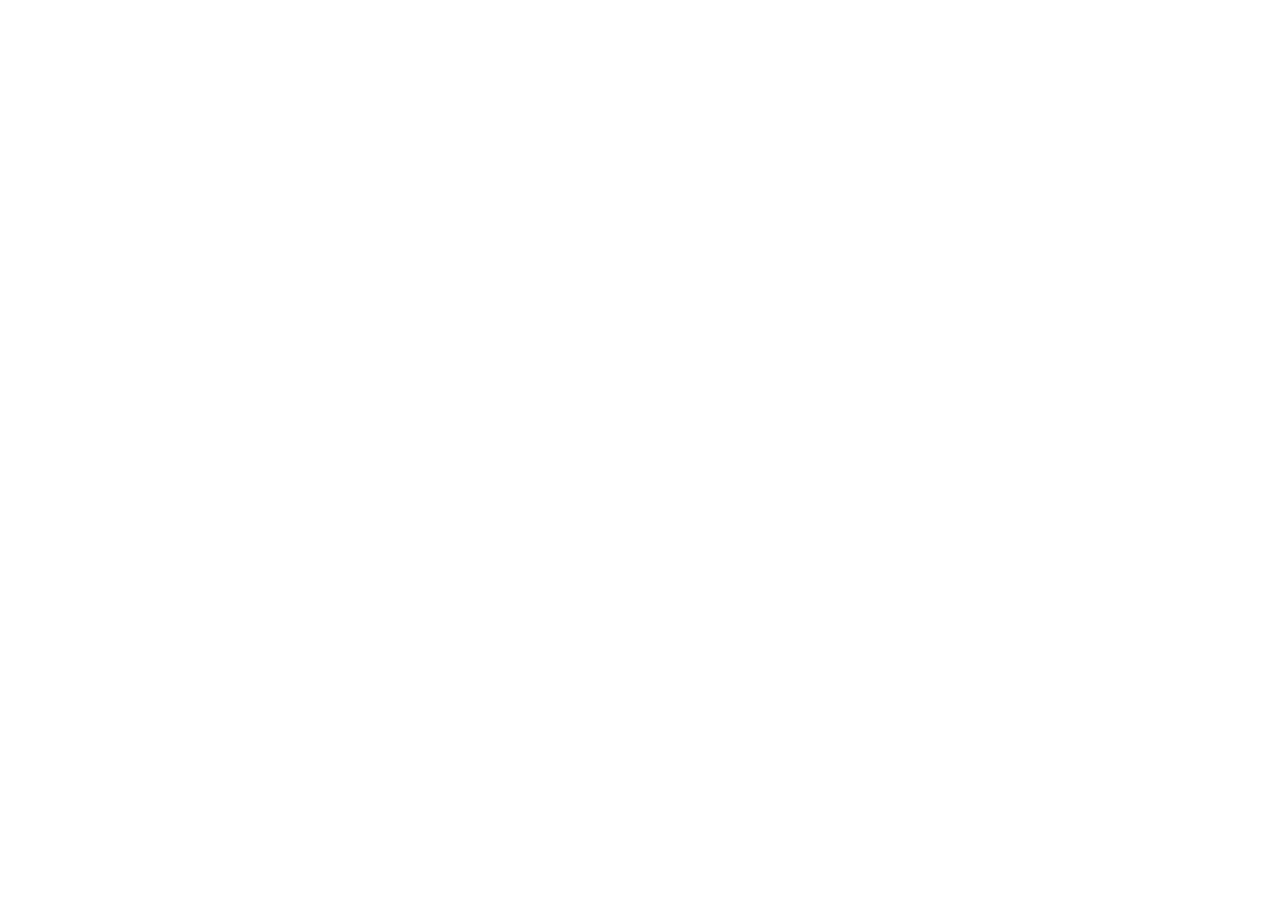
==== index.html @ 4519f95d "Add initial HTML structure with linked resources" ====
<!DOCTYPE html>
<html lang="en">

<head>
  <meta charset="UTF-8">
  <meta http-equiv="X-UA-Compatible" content="IE=Edge">
  <meta name="viewport" content="width=device-width, initial-scale=1">
  
  <title>HTML</title>
  
  <!-- HTML -->
  
  
  <!-- Custom Styles -->
  <link rel="stylesheet" href="style.css">
</head>

<body>
  

  
  <!-- Project -->
  <script src="main.js"></script>
</body>

</html>
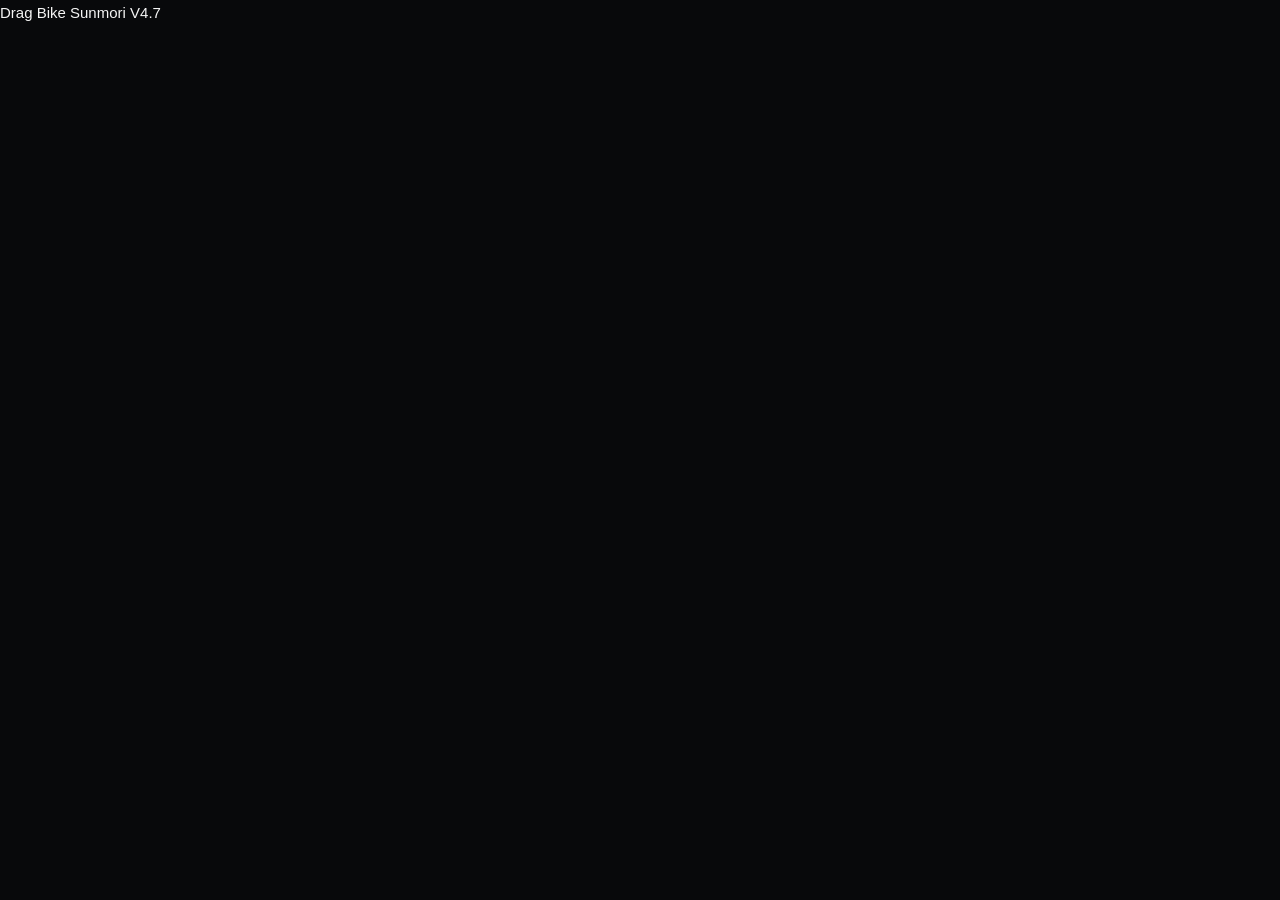
==== commit b23c2005: "update index.html" ====
--- a/index.html
+++ b/index.html
@@ -17,7 +17,7 @@
 
 <body>
   
-
+<a href="./download/drag-bike201-simulator.html">Drag Bike Sunmori V4.7</a>
   
   <!-- Project -->
   <script src="main.js"></script>
--- a/style.css
+++ b/style.css
@@ -0,0 +1,388 @@
+:root {
+    --bg: #08090b;
+    --surface: #111318;
+    --surface2: #171920;
+    --line: #292c34;
+    --text: #f5f5f5;
+    --textAccent: #062E6F;
+    --muted: #a2a6b1;
+    --accent: #A8C7FA;
+}
+
+* {
+    box-sizing: border-box;
+    margin: 0;
+    padding: 0;
+    -webkit-tap-highlight-color: transparent;
+    -webkit-touch-callout: none;
+}
+
+body {
+    background: var(--bg);
+    color: var(--text);
+    font-family: Arial, Helvetica, sans-serif;
+    line-height: 1.7;
+    font-size: 15px;
+}
+
+html {
+    scroll-behavior: smooth;
+    scroll-padding-top: 90px;
+}
+
+a {
+    text-decoration: none;
+    color: inherit;
+}
+
+a,
+button,
+img {
+    user-select: none;
+    -webkit-user-select: none;
+    -webkit-user-drag: none;
+}
+
+ul {
+    padding-left: 16px;
+}
+
+.site-header {
+    position: sticky;
+    top: 0;
+    z-index: 9999;
+    width: 100%;
+    background: rgba(8, 9, 11, 0.93);
+    border-bottom: 1px solid var(--line);
+    backdrop-filter: blur(0px);
+    -webkit-backdrop-filter: blur(0px);
+}
+
+.navbar {
+    min-height: 60px;
+    display: flex;
+    align-items: center;
+    justify-content: space-between;
+    gap: 20px;
+    
+}
+
+.navbar .brand {
+    margin-left: 16px;
+}
+
+.breadcrumb {
+    padding-top: 16px;
+    padding-left: 16px;
+}
+
+.breadcrumb span {
+    font-size: 12px;
+    color: var(--muted);
+}
+
+.separator {
+    display: flex;
+    align-items: flex-start;
+    gap: 18px;
+    margin-bottom: 30px;
+}
+
+.separator .app-icon {
+    width: 180px;
+    height: 180px;
+    border-radius: 15px;
+    flex-shrink: 0;
+    object-fit: cover;
+}
+
+.separator .app-info h3 {
+    line-height: 1.2;
+    margin: 8px 0 16px;
+    font-weight: 750;
+    overflow-wrap: anywhere;
+}
+
+/* Ukuran file dan tanggal */
+.metadata {
+    display: flex;
+    align-items: center;
+    flex-wrap: wrap;
+    gap: 12px
+}
+
+.meta-item {
+    background: var(--line);
+    border: 1px solid var(--line);
+    border-radius: 40px;
+    display: inline-flex;
+    align-items: center;
+    gap: 12px;
+    white-space: nowrap;
+    padding: 12px 20px;
+    font-size: 12px;
+    font-weight: 700;
+}
+
+.meta-item svg {
+    width: 15px;
+    height: 15px;
+    flex-shrink: 0;
+    fill: none;
+    stroke: currentColor;
+    stroke-width: 2;
+    stroke-linecap: round;
+    stroke-linejoin: round;
+}
+
+/* SECTION */
+.section {
+    padding-bottom: 30px;
+}
+
+.section-border {
+    border-bottom: 1px solid var(--line);
+}
+
+.section-heading {
+    margin-bottom: 32px;
+}
+
+.section-heading h2 {
+    margin: 10px 0;
+    font-size: clamp(27px, 4vw, 39px);
+    letter-spacing: -1.2px;
+    line-height: 1.2;
+}
+
+.section-heading p {
+    max-width: 650px;
+    color: var(--muted);
+    font-size: 14px;
+}
+
+
+.container {
+    width: 100%;
+    max-width: 1100px;
+    margin: auto;
+    padding-top: 16px;
+    padding-left: 16px;
+    padding-right: 16px;
+}
+
+.panel {
+    display: flex;
+    /* flex-direction: column; */
+    gap: 16px;
+}
+
+.button {
+    width: 100%;
+    display: inline-flex;
+    align-items: center;
+    justify-content: center;
+    gap: 8px;
+    padding: 12px 19px;
+    border: 1px solid var(--accent);
+    border-radius: 7px;
+    background: var(--accent);
+    color: var(--textAccent);
+    font-size: 13px;
+    font-weight: 800;
+    cursor: pointer;
+    transition: opacity 0.2s, transform 0.2s;
+}
+
+.button:hover {
+    opacity: 0.86;
+    transform: translateY(-2px);
+}
+
+.button.primary {
+    background: #1A73E8;
+    border-color: var(--line);
+    color: #fafafa;
+}
+
+.warning {
+    padding: 12px;
+    background: #332621;
+    border: 1px solid #6C4A1A;
+    border-radius: 12px;
+    margin-bottom: 30px;
+}
+
+.warning span {
+    font-size: 12px;
+}
+
+.warning span ul {
+    padding: 16px;
+}
+
+.post {
+    padding: 14px;
+    border: 1px solid var(--line);
+    background: #111318;
+    border-radius: 15px;
+    margin-bottom: 30px;
+}
+
+.post span {
+    font-size: 14px;
+    color: #C4C7D0;
+}
+
+.eyebrow {
+    font-size: 14px;
+    font-weight: 800;
+}
+
+/* FAQ */
+.faq {
+    max-width: 780px;
+    margin: auto;
+}
+
+.faq details:last-child {
+    border-bottom: none;
+}
+
+details {
+    padding: 18px 0;
+    border-bottom: 1px solid var(--line);
+}
+
+summary {
+    align-items: center;
+    display: flex;
+    justify-content: space-between;
+    gap: 15px;
+    cursor: pointer;
+    list-style: none;
+    font-size: 14px;
+    font-weight: 700;
+}
+
+summary::-webkit-details-marker {
+    display: none;
+}
+
+summary::after {
+    content: "+";
+    color: var(--accent);
+    font-size: 21px;
+    font-weight: 400;
+}
+
+details[open] summary::after {
+    content: "−";
+}
+
+details p {
+    margin-top: 13px;
+    color: var(--muted);
+    font-size: 13px;
+    line-height: 1.9;
+}
+
+details ol {
+    padding-left: 16px;
+}
+
+details li {
+    color: var(--muted);
+    font-size: 13px;
+}
+
+/* FOOTER */
+.footer {
+    padding: 28px 0;
+    border-top: 1px solid var(--line);
+    color: var(--muted);
+    font-size: 12px;
+}
+
+.brand {
+    display: flex;
+    align-items: center;
+    font-size: 20px;
+    font-weight: 900;
+    white-space: nowrap;
+    gap: 10px;
+}
+
+.brand-icon {
+    width: 40px;
+    height: 40px;
+    font-size: 20px;
+    font-weight: 900;
+    color: var(--textAccent);
+    background: var(--accent);
+    border-radius: 9px;
+    place-items: center;
+    display: grid;
+}
+
+.brand em {
+    font-style: normal;
+    color: var(--accent);
+}
+
+.footer-row {
+    display: flex;
+    align-items: center;
+    justify-content: space-between;
+    flex-wrap: wrap;
+    gap: 15px;
+}
+
+.footer-links {
+    display: flex;
+    flex-wrap: wrap;
+    gap: 15px;
+}
+
+.footer a:hover {
+    color: var(--accent);
+}
+
+.disclaimer {
+    margin-top: 20px;
+    padding-top: 16px;
+    border-top: 1px solid var(--line);
+    color: #777c88;
+    font-size: 11px;
+    line-height: 1.9;
+}
+
+
+
+
+/* MOBILE */
+@media (max-width: 760px) {
+    .separator .app-icon {
+        width: 100px;
+        height: 100px;
+    }
+    
+    .metadata {
+        gap: 8px;
+    }
+    
+    .meta-item {
+        gap: 7px;
+        padding: 5px 10px;
+        font-size: 11px;
+    }
+    
+    .meta-item svg {
+        width: 14px;
+        height: 14px;
+    }
+    
+    .panel {
+        flex-direction: column;
+    }
+}
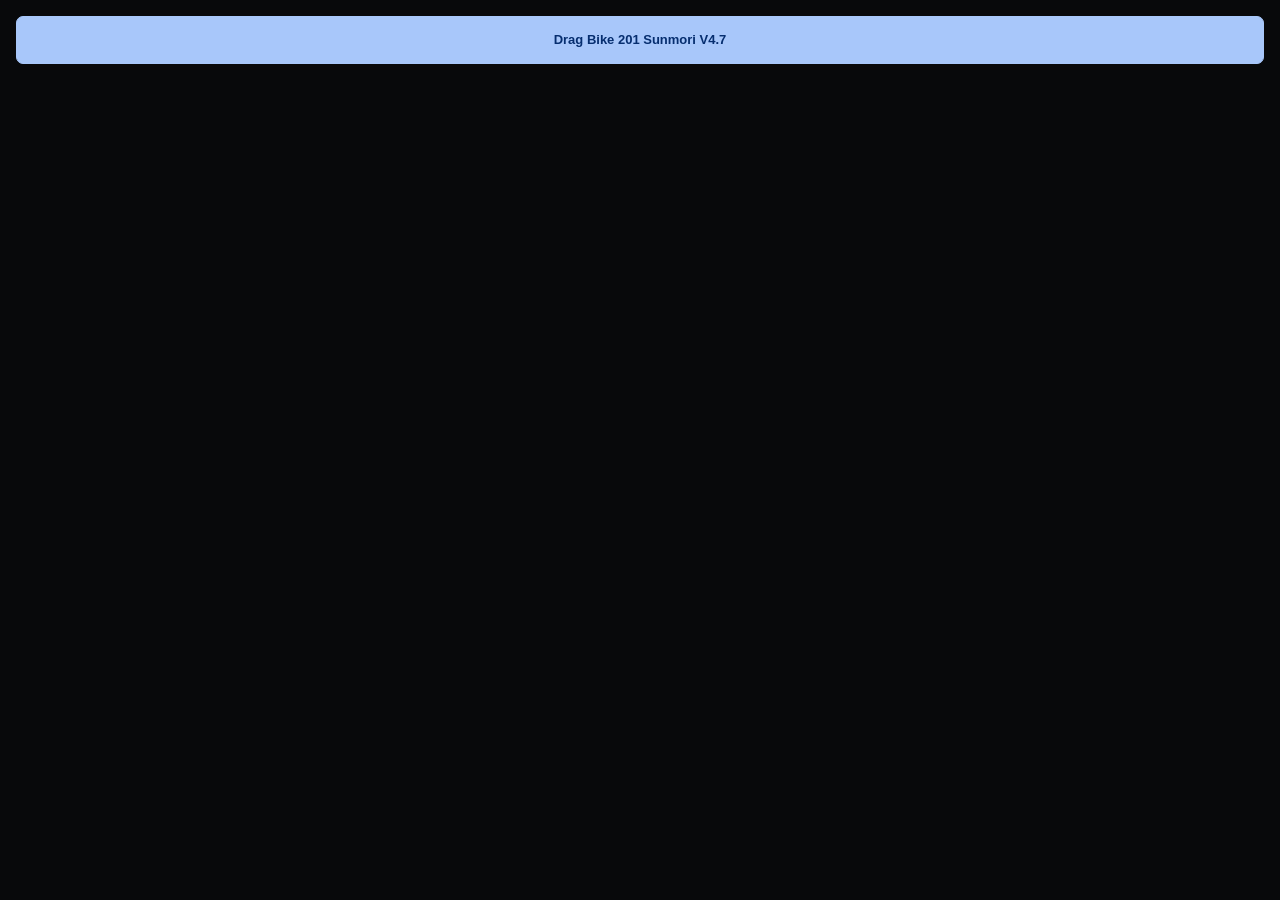
==== commit 3a8fe090: "update" ====
--- a/index.html
+++ b/index.html
@@ -13,14 +13,23 @@
   
   <!-- Custom Styles -->
   <link rel="stylesheet" href="style.css">
+  <style>
+    body {
+      padding: 16px;
+    }
+  </style>
 </head>
 
 <body>
   
-<a href="./download/drag-bike201-simulator.html">Drag Bike Sunmori V4.7</a>
+  <div class="panel">
+    <a class="button" href="./download/drag-bike201-simulator.html">
+      Drag Bike 201 Sunmori V4.7
+    </a>
+  </div>
   
   <!-- Project -->
   <script src="main.js"></script>
 </body>
 
-</html>
+</html>
--- a/style.css
+++ b/style.css
@@ -52,7 +52,7 @@
     top: 0;
     z-index: 9999;
     width: 100%;
-    background: rgba(8, 9, 11, 0.93);
+    background: rgba(17, 19, 27, 0.93);
     border-bottom: 1px solid var(--line);
     backdrop-filter: blur(0px);
     -webkit-backdrop-filter: blur(0px);
